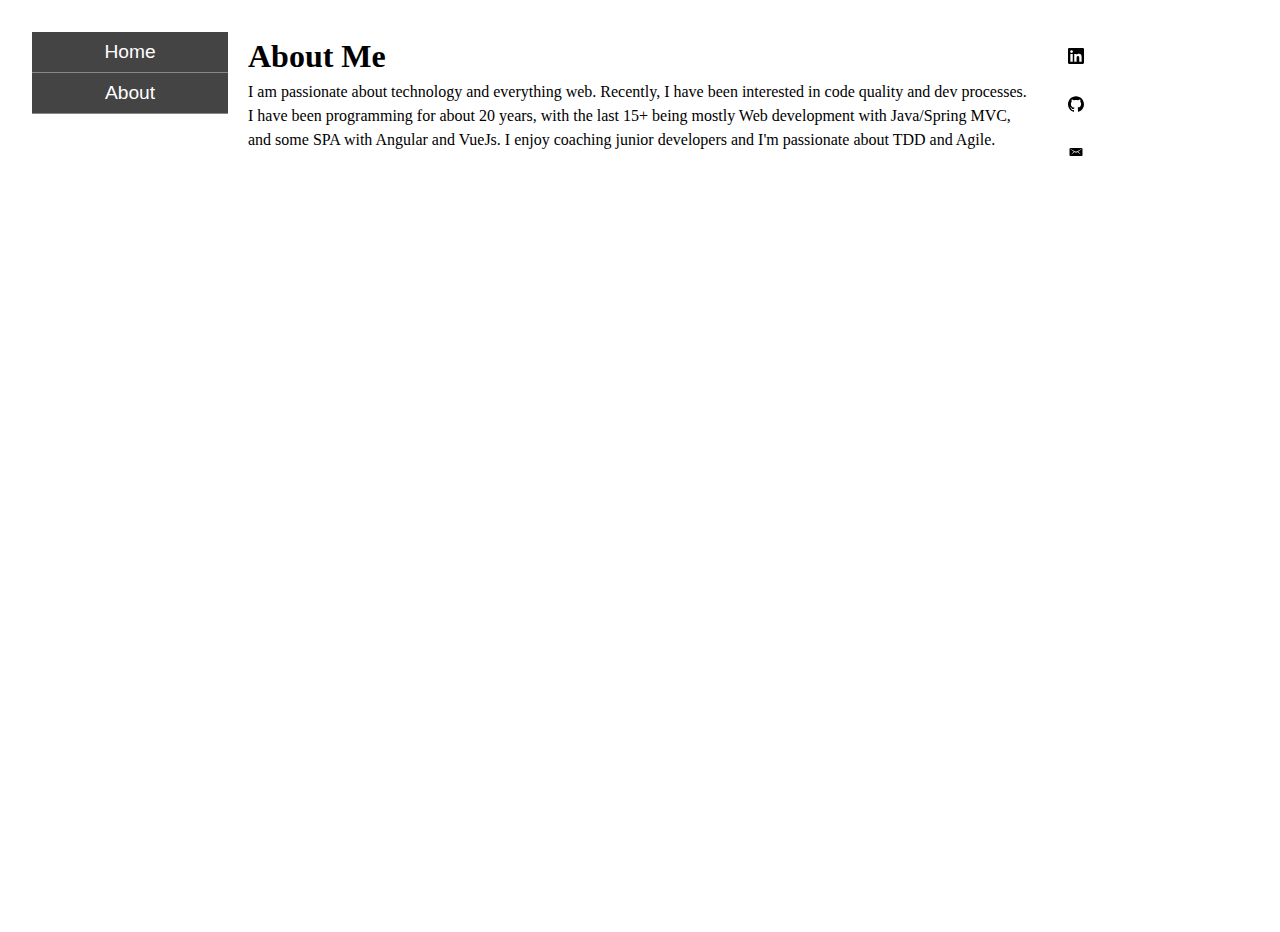
==== about.html @ fb4aeb79 "breaking out about in own page" ====
<html lang="en">

<head>
    <meta charset="UTF-8">
    <meta name="viewport" content="width=device-width, initial-scale=1.0">
    <title>Dane King</title>
    <link rel="stylesheet" href="style.css">
</head>

<body>
    <div class="wrapper">
        <nav class="main-nav">
            <ul>
                <li>
                    <a href="./index.html" alt="Home">Home</a>
                </li>
                <li>
                    <a href="./about.html" alt="About">About</a>
                </li>

            </ul>
        </nav>
        <article class="content">
            <h1>About Me</h1>
            <p>I am passionate about technology and everything web. Recently, I have been interested in code quality and dev processes. I have been programming for about 20 years, with the last 15+ being mostly Web development with Java/Spring MVC, and some SPA with Angular and VueJs. I enjoy coaching junior developers and I'm passionate about TDD and Agile.</p>
        </article>
        <aside class="side">
            <div>
                <a href="https://www.linkedin.com/in/daneking/" target="_blank" alt="LinkedIn Profile">
                    <img src="./assets/icons/linkedin.svg" alt="LinkedIn Icon"></a>
            </div>
            <div>
                <a href="https://github.com/dane-king" target="_blank" alt="Github Repository">
                    <img src="./assets/icons/github.svg" alt="Github Icon"></a>
            </div>
            <div>
                <a href="mailto:kingd9@gmail.com" alt="Email Me">
                    <img src="./assets/icons/iconfinder_icon-email_211660.svg" alt="Github Icon"></a>
            </div>

        </aside>
    </div>
</body>

</html>
---- style.css ----
* {
  margin: 0;
  padding: 0;
}

html {
  font-size: 100%;
  box-sizing: border-box;
}

body {
  min-height: 100vh;
  line-height: 1.5;
}

*::before,
*::after {
  box-sizing: inherit;
}

.wrapper {
  margin: 2rem;
  display: grid;
  grid-gap: 20px;
  grid-template-areas:
    "nav"
    "content"
    "sidebar";
}

.content {
  grid-area: content;
}
.main-nav {
  grid-area: nav;
}
.side {
  grid-area: sidebar;
}
.main-nav ul {
  list-style: none;
  background-color: #444;
  text-align: center;
}

.main-nav li {
  font-family: "Oswald", sans-serif;
  font-size: 1.2em;
  line-height: 40px;
  height: 40px;
  border-bottom: 1px solid #888;
  padding: 0;
  margin: 0;
}

.main-nav a {
  text-decoration: none;
  color: #fff;
  display: block;
  transition: 0.3s background-color;
}

.main-nav a:hover {
  background-color: #9ea3a3;
}

.side img {
  width: 1rem;
  width: 1rem;
  margin: 1rem;
}
.main-nav li a {
  padding: 0 1em;
}


@media (min-width: 500px) {
  .wrapper {
    grid-template-columns: 1fr 3fr;
    grid-template-areas:
      "nav nav"
      "sidebar content";
  }

  nav ul {
    display: flex;
    justify-content: space-between;
  }
}

@media (min-width: 700px) {
  .wrapper {
    grid-template-columns: 1fr 4fr 1fr;
    grid-template-areas: "nav content sidebar";
  }

  nav ul {
    flex-direction: column;
  }
}
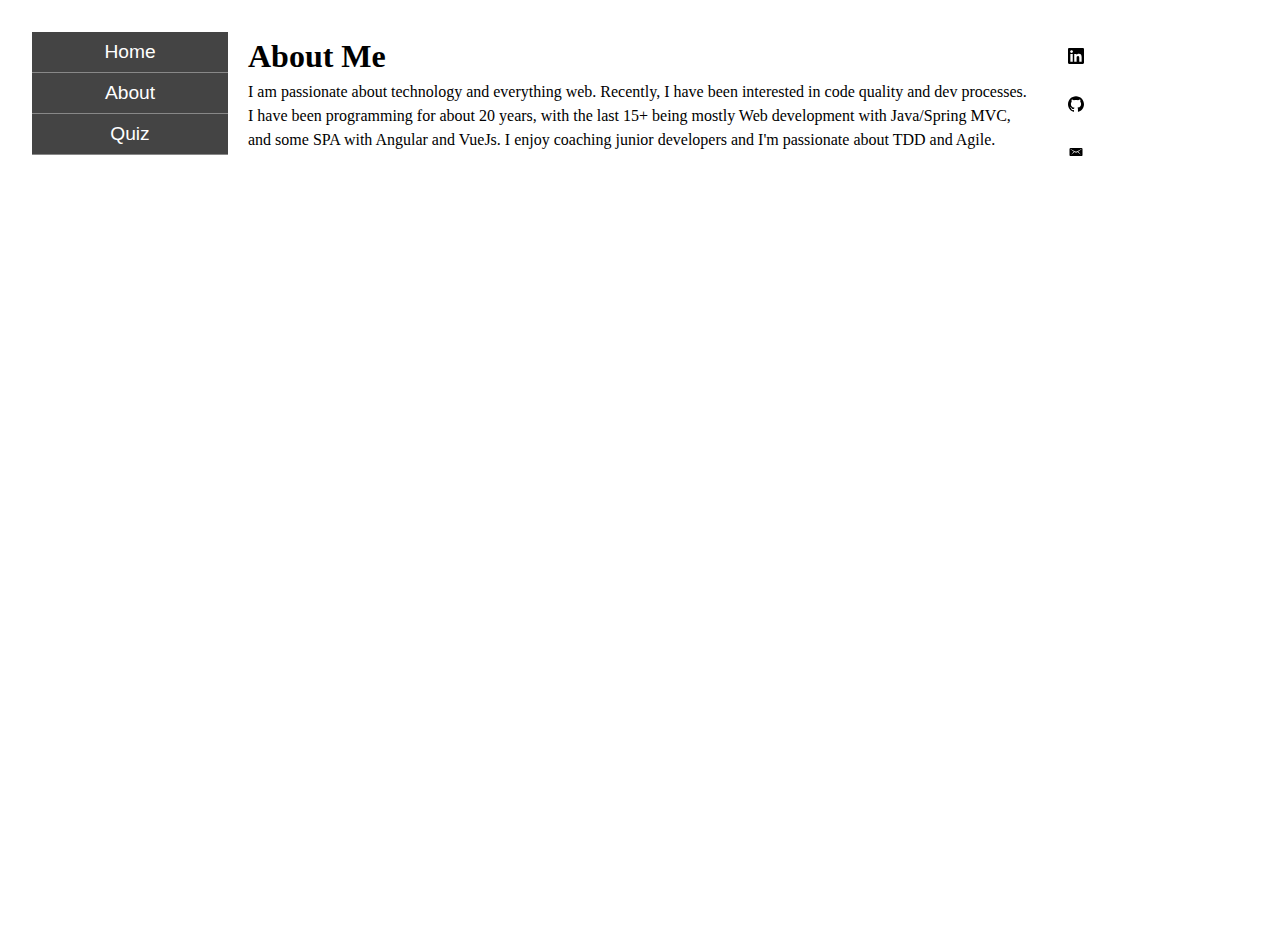
==== commit c06c8fef: "added quiz links" ====
--- a/about.html
+++ b/about.html
@@ -17,12 +17,17 @@
                 <li>
                     <a href="./about.html" alt="About">About</a>
                 </li>
-
+                <li>
+                    <a href="./quiz.html" alt="Quiz">Quiz</a>
+                </li>
             </ul>
         </nav>
         <article class="content">
             <h1>About Me</h1>
-            <p>I am passionate about technology and everything web. Recently, I have been interested in code quality and dev processes. I have been programming for about 20 years, with the last 15+ being mostly Web development with Java/Spring MVC, and some SPA with Angular and VueJs. I enjoy coaching junior developers and I'm passionate about TDD and Agile.</p>
+            <p>I am passionate about technology and everything web. Recently, I have been interested in code quality and
+                dev processes. I have been programming for about 20 years, with the last 15+ being mostly Web
+                development with Java/Spring MVC, and some SPA with Angular and VueJs. I enjoy coaching junior
+                developers and I'm passionate about TDD and Agile.</p>
         </article>
         <aside class="side">
             <div>
